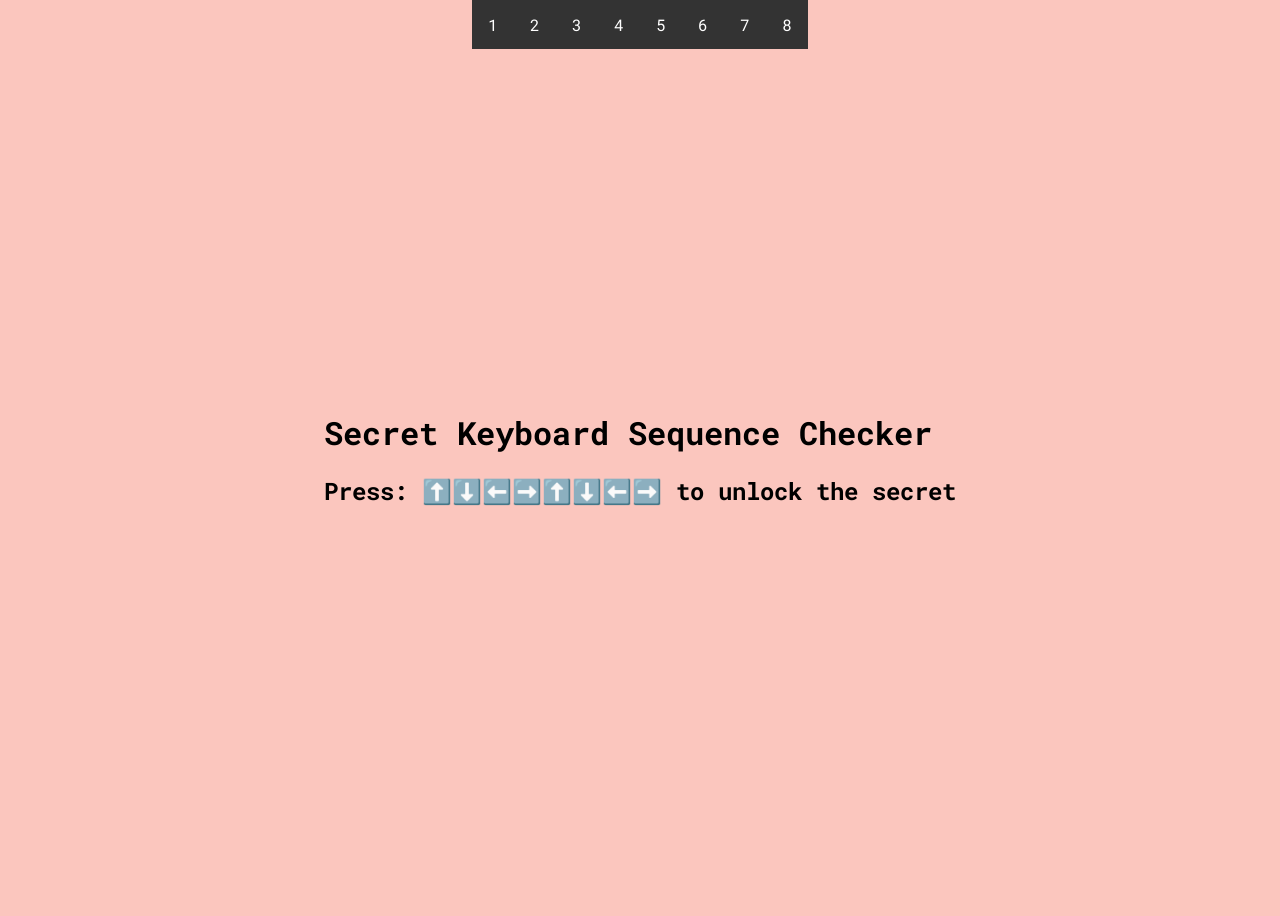
==== day_eight.html @ b557af4e "Day Eight Complete" ====
<!DOCTYPE html>
<html lang="en">
<head>
  <meta charset="UTF-8">
  <title>Javascript Challenges</title>
  <link rel="stylesheet" href="./styles/nav_bar.css">
  <link rel="stylesheet" href="./styles/day_eight.css">
  <link rel="shortcut icon" href="./images/favicon.ico" type="image/x-icon">
  <link rel="icon" href="./images/favicon.ico" type="image/x-icon">
  <link href="https://fonts.googleapis.com/css?family=Roboto+Mono&display=swap" rel="stylesheet">
</head>
<body>
  <ul class="nav_bar">
    <li><a href="index.html">1</a></li>
    <li><a href="daytwo_drumkit.html">2</a></li>
    <li><a href="day_three.html">3</a></li>
    <li><a href="day_four.html">4</a></li>
    <li><a href="day_five.html">5</a></li>
    <li><a href="day_six.html">6</a></li>
    <li><a href="day_seven.html">7</a></li>
    <li><a href="day_eight.html">8</a></li>
  </ul>
  <div class="replace-me">
    <h1>Secret Keyboard Sequence Checker</h1>
    <h2>Press: ⬆️⬇️⬅️➡️⬆️⬇️⬅️➡️ to unlock the secret</h2>
  </div>

<script src="./scripts/day_eight.js"></script>
</body>
</html>
---- styles/nav_bar.css ----
.nav_bar {
  position: fixed;
  top: 0px;
  list-style-type: none;
  margin: 0;
  padding: 0;
  overflow: hidden;
  background-color: #333;
  font-family: 'Roboto Mono', monospace;
  z-index: 10000;
  /* Change the link color to #111 (black) on hover */ }
  .nav_bar li {
    float: left; }
  .nav_bar li a {
    display: block;
    color: white;
    text-align: center;
    padding: 14px 16px;
    text-decoration: none; }
  .nav_bar li a:hover {
    background-color: #111; }

/*# sourceMappingURL=nav_bar.css.map */
---- styles/day_eight.css ----
body {
  height: 100vh;
  display: flex;
  flex-direction: column;
  align-items: center;
  justify-content: center;
  font-family: 'Roboto Mono', monospace;
  background-color: #FBC6BE;
}
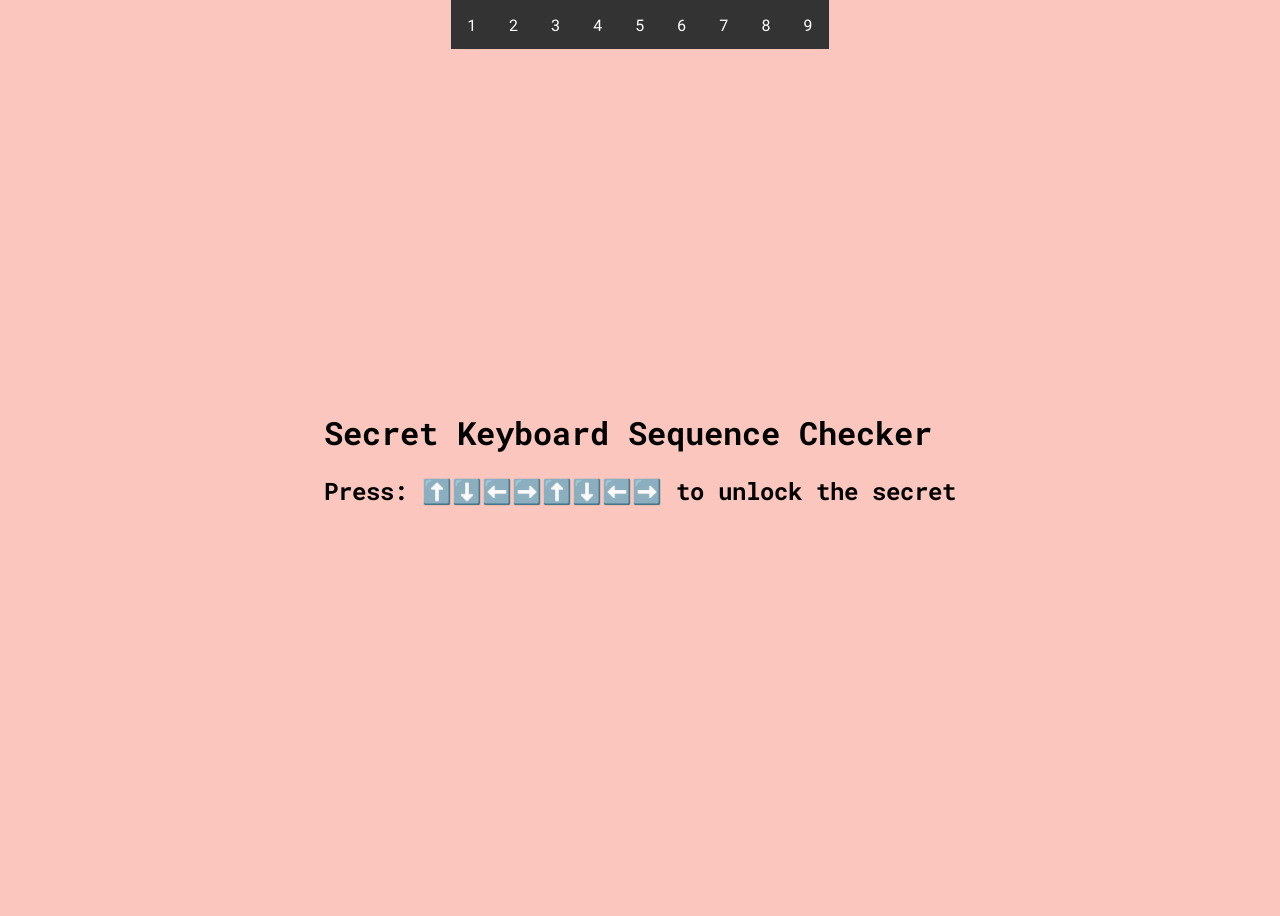
==== commit 6cd6cc65: "day nine Complete" ====
--- a/day_eight.html
+++ b/day_eight.html
@@ -19,6 +19,7 @@
     <li><a href="day_six.html">6</a></li>
     <li><a href="day_seven.html">7</a></li>
     <li><a href="day_eight.html">8</a></li>
+    <li><a href="day_nine.html">9</a></li>
   </ul>
   <div class="replace-me">
     <h1>Secret Keyboard Sequence Checker</h1>
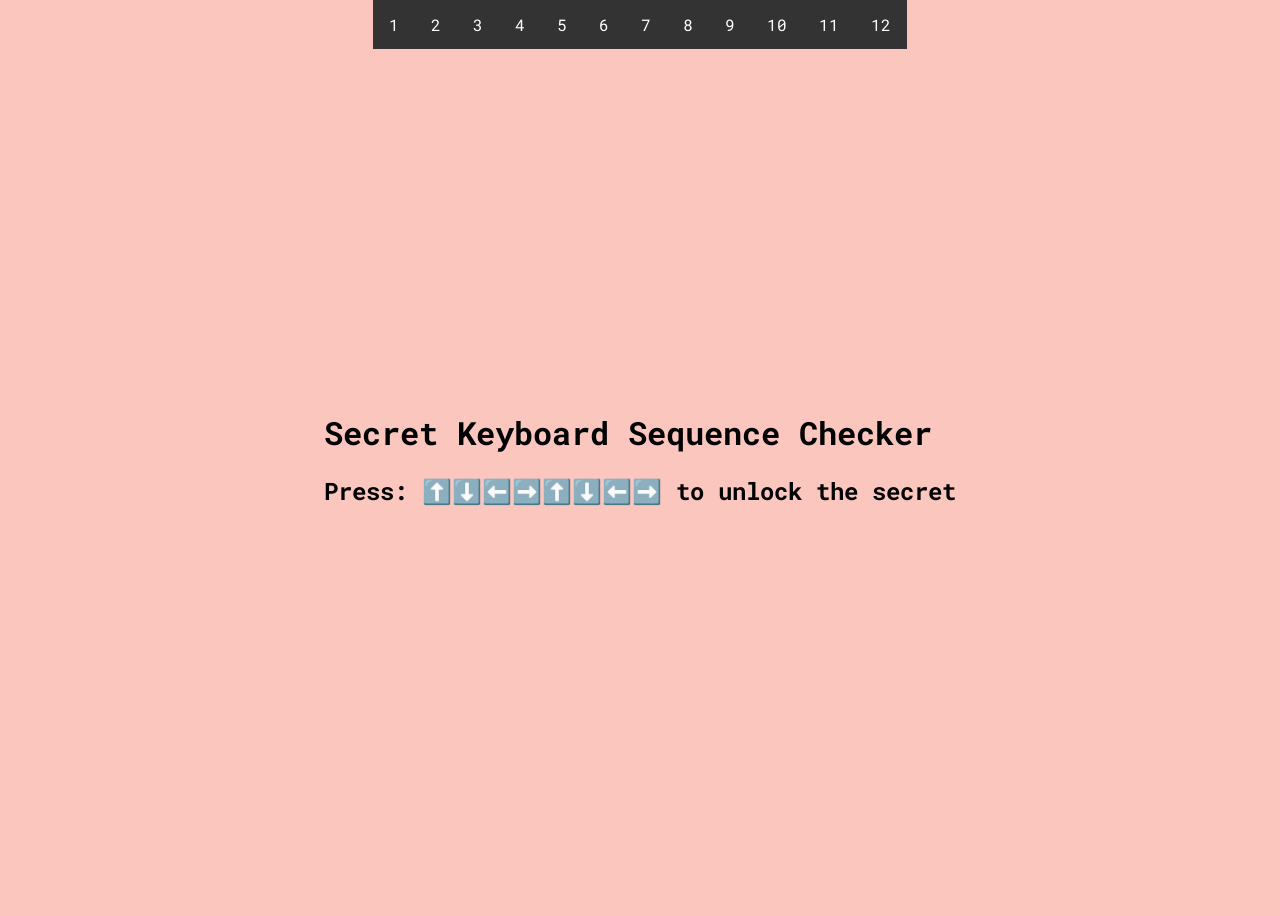
==== commit 4f1ce79b: "day twelve complete" ====
--- a/day_eight.html
+++ b/day_eight.html
@@ -20,6 +20,9 @@
     <li><a href="day_seven.html">7</a></li>
     <li><a href="day_eight.html">8</a></li>
     <li><a href="day_nine.html">9</a></li>
+    <li><a href="day_ten.html">10</a></li>
+    <li><a href="day_eleven.html">11</a></li>
+    <li><a href="day_twelve.html">12</a></li>
   </ul>
   <div class="replace-me">
     <h1>Secret Keyboard Sequence Checker</h1>
--- a/styles/nav_bar.css
+++ b/styles/nav_bar.css
@@ -2,12 +2,15 @@
   position: fixed;
   top: 0px;
   list-style-type: none;
-  margin: 0;
+  margin: auto;
   padding: 0;
   overflow: hidden;
   background-color: #333;
   font-family: 'Roboto Mono', monospace;
   z-index: 10000;
+  width: fit-content;
+  left: 0;
+  right: 0;
   /* Change the link color to #111 (black) on hover */ }
   .nav_bar li {
     float: left; }
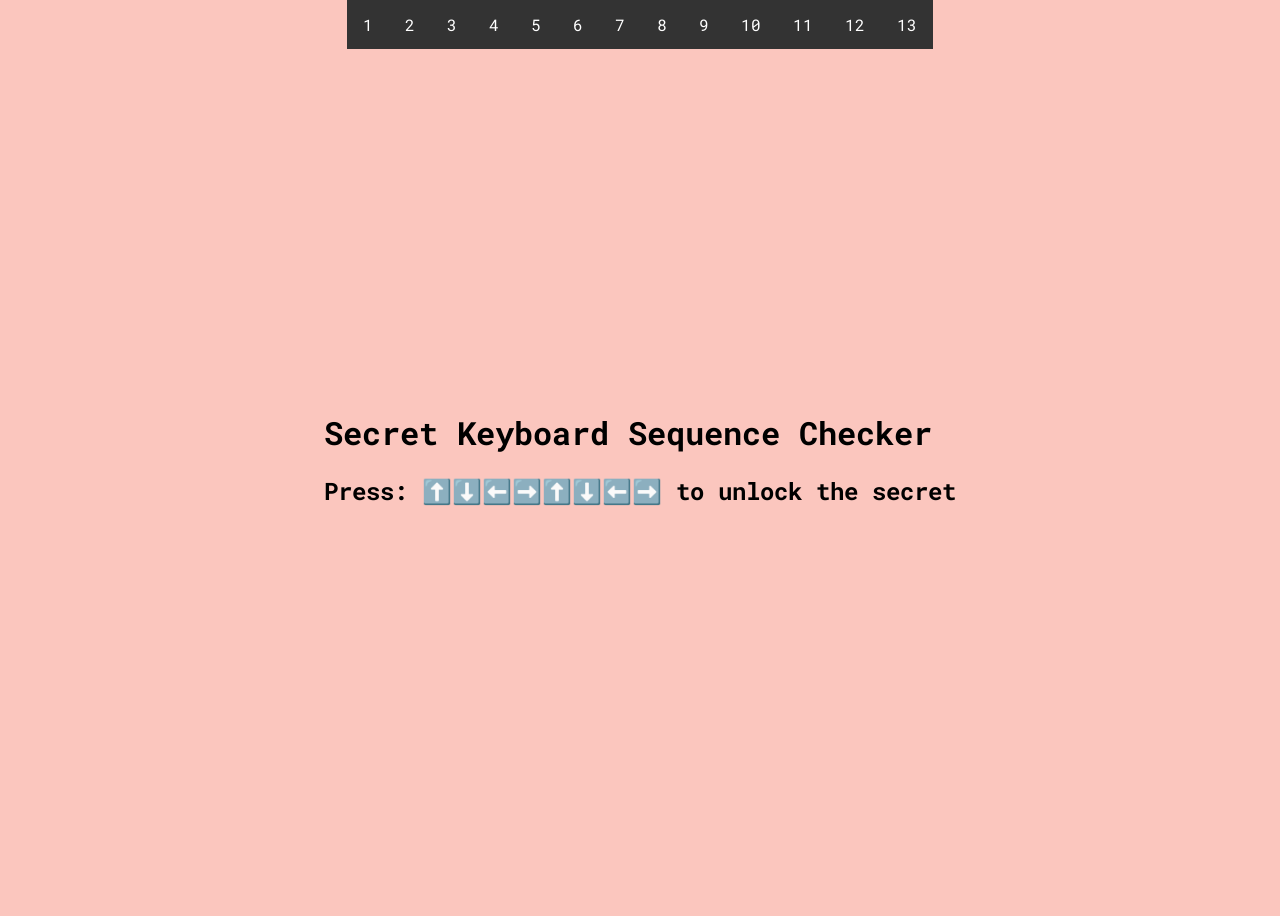
==== commit f7ec7fbd: "day thirteen - sorting the list" ====
--- a/day_eight.html
+++ b/day_eight.html
@@ -23,6 +23,7 @@
     <li><a href="day_ten.html">10</a></li>
     <li><a href="day_eleven.html">11</a></li>
     <li><a href="day_twelve.html">12</a></li>
+    <li><a href="day_thirteen.html">13</a></li>
   </ul>
   <div class="replace-me">
     <h1>Secret Keyboard Sequence Checker</h1>
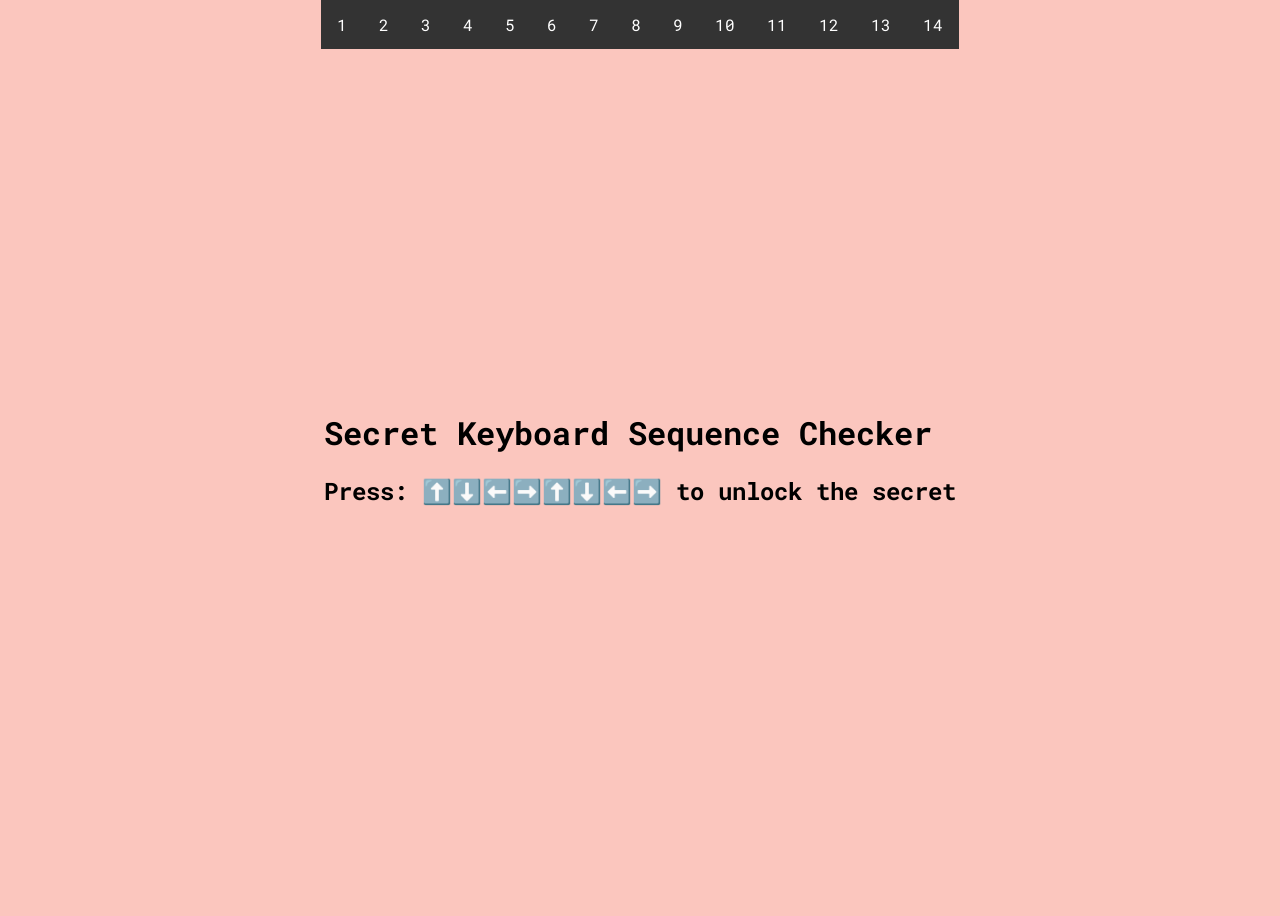
==== commit a311585a: "day fourteen" ====
--- a/day_eight.html
+++ b/day_eight.html
@@ -24,6 +24,7 @@
     <li><a href="day_eleven.html">11</a></li>
     <li><a href="day_twelve.html">12</a></li>
     <li><a href="day_thirteen.html">13</a></li>
+    <li><a href="day_fourteen.html">14</a></li>
   </ul>
   <div class="replace-me">
     <h1>Secret Keyboard Sequence Checker</h1>
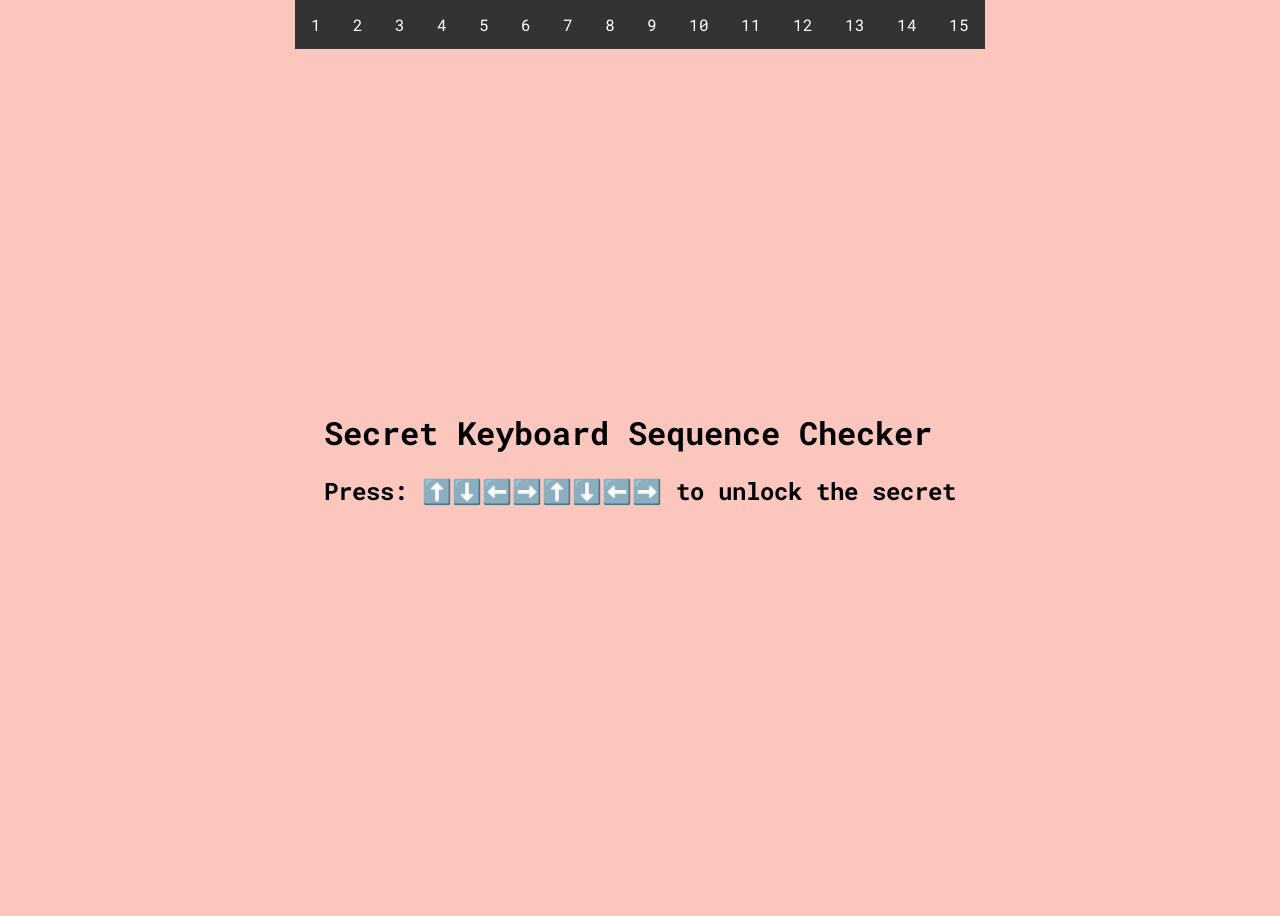
==== commit 11884e17: "day fifteen added'" ====
--- a/day_eight.html
+++ b/day_eight.html
@@ -25,6 +25,7 @@
     <li><a href="day_twelve.html">12</a></li>
     <li><a href="day_thirteen.html">13</a></li>
     <li><a href="day_fourteen.html">14</a></li>
+    <li><a href="day_fifteen.html">15</a></li>
   </ul>
   <div class="replace-me">
     <h1>Secret Keyboard Sequence Checker</h1>
